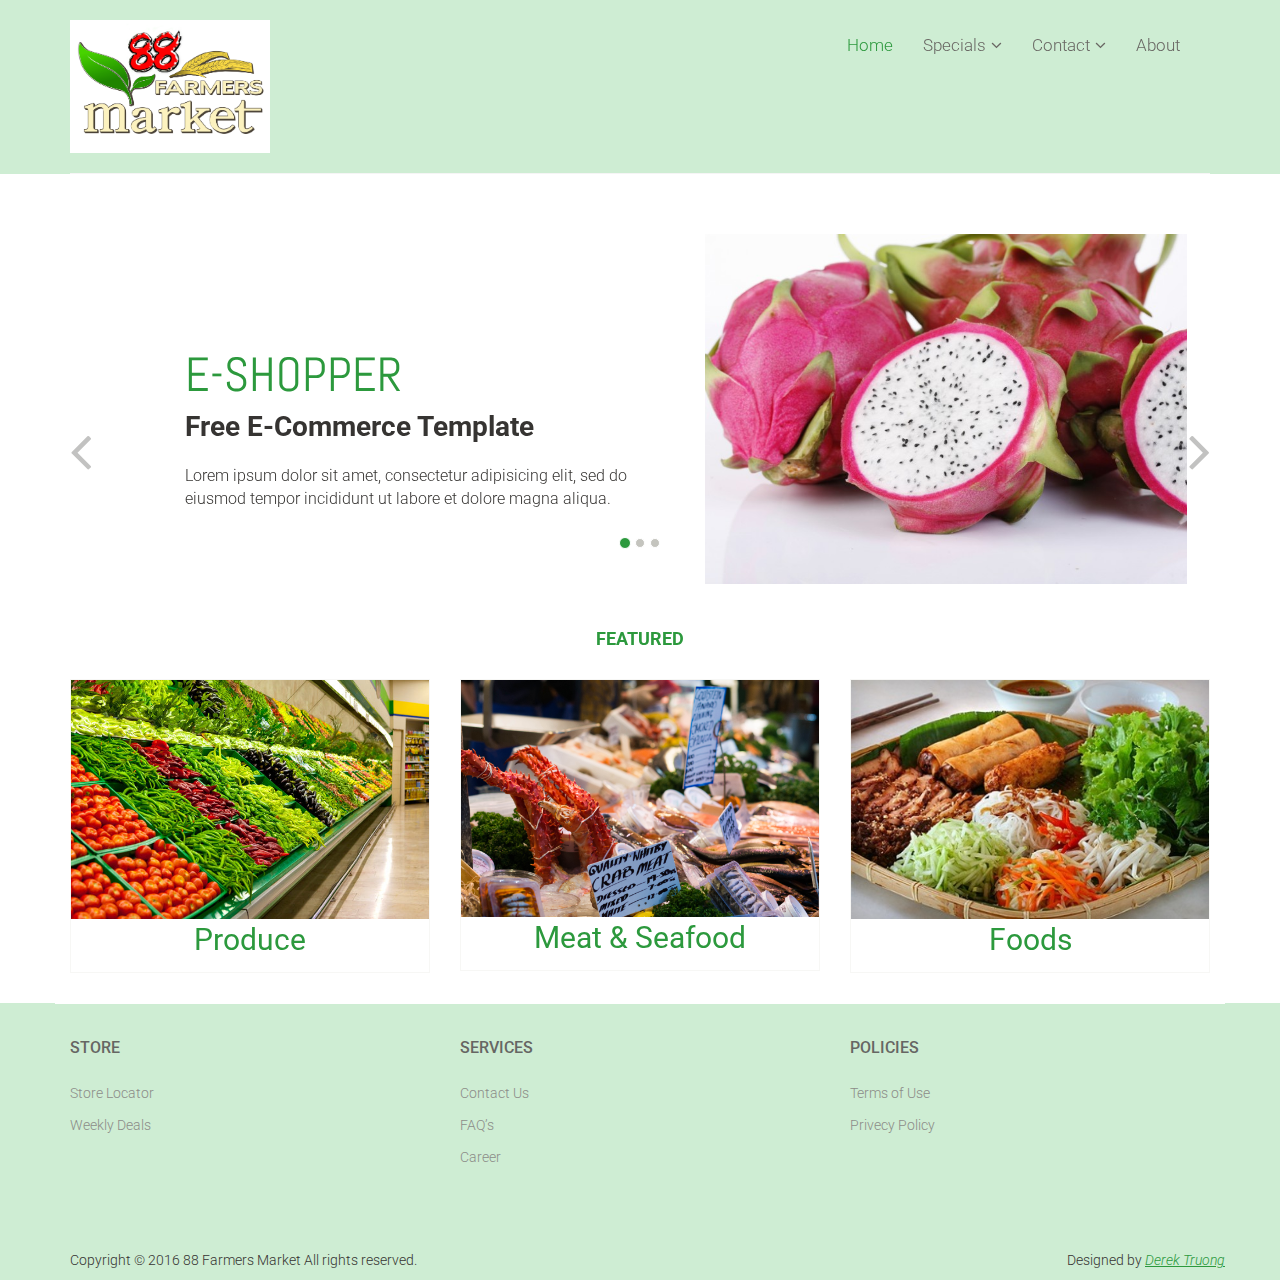
==== index.html @ c8df5f05 "Initial Commit" ====
<!DOCTYPE html>
<html lang="en">
<head>
    <meta charset="utf-8">
    <meta name="viewport" content="width=device-width, initial-scale=1.0">
    <meta name="description" content="">
    <meta name="author" content="">
    <title>Home | 88 Farmers Market</title>
    <link href="css/bootstrap.min.css" rel="stylesheet">
    <link href="css/font-awesome.min.css" rel="stylesheet">
    <link href="css/prettyPhoto.css" rel="stylesheet">
    <link href="css/animate.css" rel="stylesheet">
	<link href="css/main.css" rel="stylesheet">
	<link href="css/responsive.css" rel="stylesheet">
    <!--[if lt IE 9]>
    <script src="js/html5shiv.js"></script>
    <script src="js/respond.min.js"></script>
    <![endif]-->       
    <link rel="shortcut icon" href="images/ico/favicon.ico">
    <link rel="apple-touch-icon-precomposed" sizes="144x144" href="images/ico/apple-touch-icon-144-precomposed.png">
    <link rel="apple-touch-icon-precomposed" sizes="114x114" href="images/ico/apple-touch-icon-114-precomposed.png">
    <link rel="apple-touch-icon-precomposed" sizes="72x72" href="images/ico/apple-touch-icon-72-precomposed.png">
    <link rel="apple-touch-icon-precomposed" href="images/ico/apple-touch-icon-57-precomposed.png">
</head><!--/head-->

<body>
	<header id="header"><!--header-->
		<div class="header-middle"><!--header-middle-->
			<div class="container">
				<div class="row">
					<div class="col-sm-4">
						<div class="logo pull-left">
							<a href="index.html" id="logo">
								<img src="images/home/logo.jpg" id="logo-resize" alt="" />
							</a>
						</div>
					</div>
					<div class="mainmenu pull-right">
							<ul class="nav navbar-nav collapse navbar-collapse">
								<li><a href="index.html" class="active">Home</a></li>
								<li class="dropdown"><a href="#">Specials<i class="fa fa-angle-down"></i></a>
                                    <ul role="menu" class="sub-menu">
                                        <li><a href="shop.html">Products</a></li>
                                        <li><a href="shop.html">Weekly Specials</a></li>

                                    </ul>
                                </li> 
								<li class="dropdown"><a href="#">Contact<i class="fa fa-angle-down"></i></a>
                                    <ul role="menu" class="sub-menu">
                                        <li><a href="shop.html">Career</a></li>
                                        <li><a href="shop.html">Leasing</a></li>
                                        <li><a href="shop.html">Store Info</a></li>
                                    </ul>
                                </li> 	
                                <li><a href="about.html">About</a></li>	
						</div>
				</div>
			</div>
		</div><!--/header-middle-->
	
		<div class="header-bottom"><!--header-bottom-->
		</div><!--/header-bottom-->
	</header><!--/header-->
	
	<section id="slider"><!--slider-->
		<div class="container">
			<div class="row">
				<div class="col-sm-12">
					<div id="slider-carousel" class="carousel slide" data-ride="carousel">
						<ol class="carousel-indicators">
							<li data-target="#slider-carousel" data-slide-to="0" class="active"></li>
							<li data-target="#slider-carousel" data-slide-to="1"></li>
							<li data-target="#slider-carousel" data-slide-to="2"></li>
						</ol>
						
						<div class="carousel-inner">
							<div class="item active">
								<div class="col-sm-6">
									<h1><span>E</span>-SHOPPER</h1>
									<h2>Free E-Commerce Template</h2>
									<p>Lorem ipsum dolor sit amet, consectetur adipisicing elit, sed do eiusmod tempor incididunt ut labore et dolore magna aliqua. </p>
								</div>
								<div class="col-sm-6">
									<img src="images/home/dfruit.jpeg" class="carousel-item img-responsive" alt="" />
								</div>
							</div>
							<div class="item">
								<div class="col-sm-6">
									<h1><span>E</span>-SHOPPER</h1>
									<h2>100% Responsive Design</h2>
									<p>Lorem ipsum dolor sit amet, consectetur adipisicing elit, sed do eiusmod tempor incididunt ut labore et dolore magna aliqua. </p>
								</div>
								<div class="col-sm-6">
									<img src="images/home/peppersnshit.jpg" class="carousel-item img-responsive" alt="" />
								</div>
							</div>
							
							<div class="item">
								<div class="col-sm-6">
									<h1><span>E</span>-SHOPPER</h1>
									<h2>Free Ecommerce Template</h2>
									<p>Lorem ipsum dolor sit amet, consectetur adipisicing elit, sed do eiusmod tempor incididunt ut labore et dolore magna aliqua. </p>
								</div>
								<div class="col-sm-6">
									<img src="images/home/bm.jpg" class="carousel-item img-responsive" alt="" />
								</div>
							</div>
							
						</div>
						
						<a href="#slider-carousel" class="left control-carousel hidden-xs" data-slide="prev">
							<i class="fa fa-angle-left"></i>
						</a>
						<a href="#slider-carousel" class="right control-carousel hidden-xs" data-slide="next">
							<i class="fa fa-angle-right"></i>
						</a>
					</div>
					
				</div>
			</div>
		</div>
	</section><!--/slider-->
	
	<section>
		<div class="container">
			<div class="row">
				
				<div class="col-sm-15 ">
					<div class="featured_items"><!--featured_items-->
						<h2 class="title text-center">Featured</h2>
						<div class="col-sm-4">
							<div class="product-image-wrapper">
								<div class="single-products">
										<div class="productinfo text-center">
											<img src="images/home/produce.jpe" alt="" />
											<p>Produce</p>
										</div>
								</div>
							</div>
						</div>
						<div class="col-sm-4">
							<div class="product-image-wrapper">
								<div class="single-products">
									<div class="productinfo text-center">
										<img src="images/home/seafood.jpg" alt="" />
										<p>Meat & Seafood</p>
									</div>
								</div>
							</div>
						</div>
						<div class="col-sm-4">
							<div class="product-image-wrapper">
								<div class="single-products">
									<div class="productinfo text-center">
										<img src="images/home/cafeteria.jpg" alt="" />
										<p>Foods</p>
									</div>
								</div>
							</div>
						</div>						
					</div><!--featured_items-->		
				</div>
			</div>
		</div>
	</section>
	
	<footer id="footer"><!--Footer-->

		
		<div class="footer-widget">
			<div class="container">
				<div class="row">
					<div class="col-sm-4">
						<div class="single-widget">
							<h2>Store</h2>
							<ul class="nav nav-pills nav-stacked">
								<li><a href="#">Store Locator</a></li>
								<li><a href="#">Weekly Deals</a></li>
							</ul>
						</div>
					</div>
					<div class="col-sm-4">
						<div class="single-widget">
							<h2>Services</h2>
							<ul class="nav nav-pills nav-stacked">
								<li><a href="#">Contact Us</a></li>
								<li><a href="#">FAQ’s</a></li>
								<li><a href="#">Career</a></li>
							</ul>
						</div>
					</div>
					<div class="col-sm-4">
						<div class="single-widget">
							<h2>Policies</h2>
							<ul class="nav nav-pills nav-stacked">
								<li><a href="#">Terms of Use</a></li>
								<li><a href="#">Privecy Policy</a></li>
							</ul>
						</div>
					</div>
				</div>
			</div>
		</div>
		
		<div class="footer-bottom">
			<div class="container">
				<div class="row">
					<p class="pull-left">Copyright © 2016 88 Farmers Market All rights reserved.</p>
					<p class="pull-right">Designed by <span><a target="_blank" href="https://github.com/derek949">Derek Truong</a></span></p>
				</div>
			</div>
		</div>
		
	</footer><!--/Footer-->
	

  
	<script src="js/bootstrap.min.js"></script>
    <script src="js/main.js"></script>
</body>
</html>
---- css/prettyPhoto.css ----
div.pp_default .pp_top,div.pp_default .pp_top .pp_middle,div.pp_default .pp_top .pp_left,div.pp_default .pp_top .pp_right,div.pp_default .pp_bottom,div.pp_default .pp_bottom .pp_left,div.pp_default .pp_bottom .pp_middle,div.pp_default .pp_bottom .pp_right{height:13px}
div.pp_default .pp_top .pp_left{background:url(../images/prettyPhoto/default/sprite.png) -78px -93px no-repeat}
div.pp_default .pp_top .pp_middle{background:url(../images/prettyPhoto/default/sprite_x.png) top left repeat-x}
div.pp_default .pp_top .pp_right{background:url(../images/prettyPhoto/default/sprite.png) -112px -93px no-repeat}
div.pp_default .pp_content .ppt{color:#f8f8f8}
div.pp_default .pp_content_container .pp_left{background:url(../images/prettyPhoto/default/sprite_y.png) -7px 0 repeat-y;padding-left:13px}
div.pp_default .pp_content_container .pp_right{background:url(../images/prettyPhoto/default/sprite_y.png) top right repeat-y;padding-right:13px}
div.pp_default .pp_next:hover{background:url(../images/prettyPhoto/default/sprite_next.png) center right no-repeat;cursor:pointer}
div.pp_default .pp_previous:hover{background:url(../images/prettyPhoto/default/sprite_prev.png) center left no-repeat;cursor:pointer}
div.pp_default .pp_expand{background:url(../images/prettyPhoto/default/sprite.png) 0 -29px no-repeat;cursor:pointer;width:28px;height:28px}
div.pp_default .pp_expand:hover{background:url(../images/prettyPhoto/default/sprite.png) 0 -56px no-repeat;cursor:pointer}
div.pp_default .pp_contract{background:url(../images/prettyPhoto/default/sprite.png) 0 -84px no-repeat;cursor:pointer;width:28px;height:28px}
div.pp_default .pp_contract:hover{background:url(../images/prettyPhoto/default/sprite.png) 0 -113px no-repeat;cursor:pointer}
div.pp_default .pp_close{width:30px;height:30px;background:url(../images/prettyPhoto/default/sprite.png) 2px 1px no-repeat;cursor:pointer}
div.pp_default .pp_gallery ul li a{background:url(../images/prettyPhoto/default/default_thumb.png) center center #f8f8f8;border:1px solid #aaa}
div.pp_default .pp_social{margin-top:7px}
div.pp_default .pp_gallery a.pp_arrow_previous,div.pp_default .pp_gallery a.pp_arrow_next{position:static;left:auto}
div.pp_default .pp_nav .pp_play,div.pp_default .pp_nav .pp_pause{background:url(../images/prettyPhoto/default/sprite.png) -51px 1px no-repeat;height:30px;width:30px}
div.pp_default .pp_nav .pp_pause{background-position:-51px -29px}
div.pp_default a.pp_arrow_previous,div.pp_default a.pp_arrow_next{background:url(../images/prettyPhoto/default/sprite.png) -31px -3px no-repeat;height:20px;width:20px;margin:4px 0 0}
div.pp_default a.pp_arrow_next{left:52px;background-position:-82px -3px}
div.pp_default .pp_content_container .pp_details{margin-top:5px}
div.pp_default .pp_nav{clear:none;height:30px;width:110px;position:relative}
div.pp_default .pp_nav .currentTextHolder{font-family:Georgia;font-style:italic;color:#999;font-size:11px;left:75px;line-height:25px;position:absolute;top:2px;margin:0;padding:0 0 0 10px}
div.pp_default .pp_close:hover,div.pp_default .pp_nav .pp_play:hover,div.pp_default .pp_nav .pp_pause:hover,div.pp_default .pp_arrow_next:hover,div.pp_default .pp_arrow_previous:hover{opacity:0.7}
div.pp_default .pp_description{font-size:11px;font-weight:700;line-height:14px;margin:5px 50px 5px 0}
div.pp_default .pp_bottom .pp_left{background:url(../images/prettyPhoto/default/sprite.png) -78px -127px no-repeat}
div.pp_default .pp_bottom .pp_middle{background:url(../images/prettyPhoto/default/sprite_x.png) bottom left repeat-x}
div.pp_default .pp_bottom .pp_right{background:url(../images/prettyPhoto/default/sprite.png) -112px -127px no-repeat}
div.pp_default .pp_loaderIcon{background:url(../images/prettyPhoto/default/loader.gif) center center no-repeat}
div.light_rounded .pp_top .pp_left{background:url(../images/prettyPhoto/light_rounded/sprite.png) -88px -53px no-repeat}
div.light_rounded .pp_top .pp_right{background:url(../images/prettyPhoto/light_rounded/sprite.png) -110px -53px no-repeat}
div.light_rounded .pp_next:hover{background:url(../images/prettyPhoto/light_rounded/btnNext.png) center right no-repeat;cursor:pointer}
div.light_rounded .pp_previous:hover{background:url(../images/prettyPhoto/light_rounded/btnPrevious.png) center left no-repeat;cursor:pointer}
div.light_rounded .pp_expand{background:url(../images/prettyPhoto/light_rounded/sprite.png) -31px -26px no-repeat;cursor:pointer}
div.light_rounded .pp_expand:hover{background:url(../images/prettyPhoto/light_rounded/sprite.png) -31px -47px no-repeat;cursor:pointer}
div.light_rounded .pp_contract{background:url(../images/prettyPhoto/light_rounded/sprite.png) 0 -26px no-repeat;cursor:pointer}
div.light_rounded .pp_contract:hover{background:url(../images/prettyPhoto/light_rounded/sprite.png) 0 -47px no-repeat;cursor:pointer}
div.light_rounded .pp_close{width:75px;height:22px;background:url(../images/prettyPhoto/light_rounded/sprite.png) -1px -1px no-repeat;cursor:pointer}
div.light_rounded .pp_nav .pp_play{background:url(../images/prettyPhoto/light_rounded/sprite.png) -1px -100px no-repeat;height:15px;width:14px}
div.light_rounded .pp_nav .pp_pause{background:url(../images/prettyPhoto/light_rounded/sprite.png) -24px -100px no-repeat;height:15px;width:14px}
div.light_rounded .pp_arrow_previous{background:url(../images/prettyPhoto/light_rounded/sprite.png) 0 -71px no-repeat}
div.light_rounded .pp_arrow_next{background:url(../images/prettyPhoto/light_rounded/sprite.png) -22px -71px no-repeat}
div.light_rounded .pp_bottom .pp_left{background:url(../images/prettyPhoto/light_rounded/sprite.png) -88px -80px no-repeat}
div.light_rounded .pp_bottom .pp_right{background:url(../images/prettyPhoto/light_rounded/sprite.png) -110px -80px no-repeat}
div.dark_rounded .pp_top .pp_left{background:url(../images/prettyPhoto/dark_rounded/sprite.png) -88px -53px no-repeat}
div.dark_rounded .pp_top .pp_right{background:url(../images/prettyPhoto/dark_rounded/sprite.png) -110px -53px no-repeat}
div.dark_rounded .pp_content_container .pp_left{background:url(../images/prettyPhoto/dark_rounded/contentPattern.png) top left repeat-y}
div.dark_rounded .pp_content_container .pp_right{background:url(../images/prettyPhoto/dark_rounded/contentPattern.png) top right repeat-y}
div.dark_rounded .pp_next:hover{background:url(../images/prettyPhoto/dark_rounded/btnNext.png) center right no-repeat;cursor:pointer}
div.dark_rounded .pp_previous:hover{background:url(../images/prettyPhoto/dark_rounded/btnPrevious.png) center left no-repeat;cursor:pointer}
div.dark_rounded .pp_expand{background:url(../images/prettyPhoto/dark_rounded/sprite.png) -31px -26px no-repeat;cursor:pointer}
div.dark_rounded .pp_expand:hover{background:url(../images/prettyPhoto/dark_rounded/sprite.png) -31px -47px no-repeat;cursor:pointer}
div.dark_rounded .pp_contract{background:url(../images/prettyPhoto/dark_rounded/sprite.png) 0 -26px no-repeat;cursor:pointer}
div.dark_rounded .pp_contract:hover{background:url(../images/prettyPhoto/dark_rounded/sprite.png) 0 -47px no-repeat;cursor:pointer}
div.dark_rounded .pp_close{width:75px;height:22px;background:url(../images/prettyPhoto/dark_rounded/sprite.png) -1px -1px no-repeat;cursor:pointer}
div.dark_rounded .pp_description{margin-right:85px;color:#fff}
div.dark_rounded .pp_nav .pp_play{background:url(../images/prettyPhoto/dark_rounded/sprite.png) -1px -100px no-repeat;height:15px;width:14px}
div.dark_rounded .pp_nav .pp_pause{background:url(../images/prettyPhoto/dark_rounded/sprite.png) -24px -100px no-repeat;height:15px;width:14px}
div.dark_rounded .pp_arrow_previous{background:url(../images/prettyPhoto/dark_rounded/sprite.png) 0 -71px no-repeat}
div.dark_rounded .pp_arrow_next{background:url(../images/prettyPhoto/dark_rounded/sprite.png) -22px -71px no-repeat}
div.dark_rounded .pp_bottom .pp_left{background:url(../images/prettyPhoto/dark_rounded/sprite.png) -88px -80px no-repeat}
div.dark_rounded .pp_bottom .pp_right{background:url(../images/prettyPhoto/dark_rounded/sprite.png) -110px -80px no-repeat}
div.dark_rounded .pp_loaderIcon{background:url(../images/prettyPhoto/dark_rounded/loader.gif) center center no-repeat}
div.dark_square .pp_left,div.dark_square .pp_middle,div.dark_square .pp_right,div.dark_square .pp_content{background:#000}
div.dark_square .pp_description{color:#fff;margin:0 85px 0 0}
div.dark_square .pp_loaderIcon{background:url(../images/prettyPhoto/dark_square/loader.gif) center center no-repeat}
div.dark_square .pp_expand{background:url(../images/prettyPhoto/dark_square/sprite.png) -31px -26px no-repeat;cursor:pointer}
div.dark_square .pp_expand:hover{background:url(../images/prettyPhoto/dark_square/sprite.png) -31px -47px no-repeat;cursor:pointer}
div.dark_square .pp_contract{background:url(../images/prettyPhoto/dark_square/sprite.png) 0 -26px no-repeat;cursor:pointer}
div.dark_square .pp_contract:hover{background:url(../images/prettyPhoto/dark_square/sprite.png) 0 -47px no-repeat;cursor:pointer}
div.dark_square .pp_close{width:75px;height:22px;background:url(../images/prettyPhoto/dark_square/sprite.png) -1px -1px no-repeat;cursor:pointer}
div.dark_square .pp_nav{clear:none}
div.dark_square .pp_nav .pp_play{background:url(../images/prettyPhoto/dark_square/sprite.png) -1px -100px no-repeat;height:15px;width:14px}
div.dark_square .pp_nav .pp_pause{background:url(../images/prettyPhoto/dark_square/sprite.png) -24px -100px no-repeat;height:15px;width:14px}
div.dark_square .pp_arrow_previous{background:url(../images/prettyPhoto/dark_square/sprite.png) 0 -71px no-repeat}
div.dark_square .pp_arrow_next{background:url(../images/prettyPhoto/dark_square/sprite.png) -22px -71px no-repeat}
div.dark_square .pp_next:hover{background:url(../images/prettyPhoto/dark_square/btnNext.png) center right no-repeat;cursor:pointer}
div.dark_square .pp_previous:hover{background:url(../images/prettyPhoto/dark_square/btnPrevious.png) center left no-repeat;cursor:pointer}
div.light_square .pp_expand{background:url(../images/prettyPhoto/light_square/sprite.png) -31px -26px no-repeat;cursor:pointer}
div.light_square .pp_expand:hover{background:url(../images/prettyPhoto/light_square/sprite.png) -31px -47px no-repeat;cursor:pointer}
div.light_square .pp_contract{background:url(../images/prettyPhoto/light_square/sprite.png) 0 -26px no-repeat;cursor:pointer}
div.light_square .pp_contract:hover{background:url(../images/prettyPhoto/light_square/sprite.png) 0 -47px no-repeat;cursor:pointer}
div.light_square .pp_close{width:75px;height:22px;background:url(../images/prettyPhoto/light_square/sprite.png) -1px -1px no-repeat;cursor:pointer}
div.light_square .pp_nav .pp_play{background:url(../images/prettyPhoto/light_square/sprite.png) -1px -100px no-repeat;height:15px;width:14px}
div.light_square .pp_nav .pp_pause{background:url(../images/prettyPhoto/light_square/sprite.png) -24px -100px no-repeat;height:15px;width:14px}
div.light_square .pp_arrow_previous{background:url(../images/prettyPhoto/light_square/sprite.png) 0 -71px no-repeat}
div.light_square .pp_arrow_next{background:url(../images/prettyPhoto/light_square/sprite.png) -22px -71px no-repeat}
div.light_square .pp_next:hover{background:url(../images/prettyPhoto/light_square/btnNext.png) center right no-repeat;cursor:pointer}
div.light_square .pp_previous:hover{background:url(../images/prettyPhoto/light_square/btnPrevious.png) center left no-repeat;cursor:pointer}
div.facebook .pp_top .pp_left{background:url(../images/prettyPhoto/facebook/sprite.png) -88px -53px no-repeat}
div.facebook .pp_top .pp_middle{background:url(../images/prettyPhoto/facebook/contentPatternTop.png) top left repeat-x}
div.facebook .pp_top .pp_right{background:url(../images/prettyPhoto/facebook/sprite.png) -110px -53px no-repeat}
div.facebook .pp_content_container .pp_left{background:url(../images/prettyPhoto/facebook/contentPatternLeft.png) top left repeat-y}
div.facebook .pp_content_container .pp_right{background:url(../images/prettyPhoto/facebook/contentPatternRight.png) top right repeat-y}
div.facebook .pp_expand{background:url(../images/prettyPhoto/facebook/sprite.png) -31px -26px no-repeat;cursor:pointer}
div.facebook .pp_expand:hover{background:url(../images/prettyPhoto/facebook/sprite.png) -31px -47px no-repeat;cursor:pointer}
div.facebook .pp_contract{background:url(../images/prettyPhoto/facebook/sprite.png) 0 -26px no-repeat;cursor:pointer}
div.facebook .pp_contract:hover{background:url(../images/prettyPhoto/facebook/sprite.png) 0 -47px no-repeat;cursor:pointer}
div.facebook .pp_close{width:22px;height:22px;background:url(../images/prettyPhoto/facebook/sprite.png) -1px -1px no-repeat;cursor:pointer}
div.facebook .pp_description{margin:0 37px 0 0}
div.facebook .pp_loaderIcon{background:url(../images/prettyPhoto/facebook/loader.gif) center center no-repeat}
div.facebook .pp_arrow_previous{background:url(../images/prettyPhoto/facebook/sprite.png) 0 -71px no-repeat;height:22px;margin-top:0;width:22px}
div.facebook .pp_arrow_previous.disabled{background-position:0 -96px;cursor:default}
div.facebook .pp_arrow_next{background:url(../images/prettyPhoto/facebook/sprite.png) -32px -71px no-repeat;height:22px;margin-top:0;width:22px}
div.facebook .pp_arrow_next.disabled{background-position:-32px -96px;cursor:default}
div.facebook .pp_nav{margin-top:0}
div.facebook .pp_nav p{font-size:15px;padding:0 3px 0 4px}
div.facebook .pp_nav .pp_play{background:url(../images/prettyPhoto/facebook/sprite.png) -1px -123px no-repeat;height:22px;width:22px}
div.facebook .pp_nav .pp_pause{background:url(../images/prettyPhoto/facebook/sprite.png) -32px -123px no-repeat;height:22px;width:22px}
div.facebook .pp_next:hover{background:url(../images/prettyPhoto/facebook/btnNext.png) center right no-repeat;cursor:pointer}
div.facebook .pp_previous:hover{background:url(../images/prettyPhoto/facebook/btnPrevious.png) center left no-repeat;cursor:pointer}
div.facebook .pp_bottom .pp_left{background:url(../images/prettyPhoto/facebook/sprite.png) -88px -80px no-repeat}
div.facebook .pp_bottom .pp_middle{background:url(../images/prettyPhoto/facebook/contentPatternBottom.png) top left repeat-x}
div.facebook .pp_bottom .pp_right{background:url(../images/prettyPhoto/facebook/sprite.png) -110px -80px no-repeat}
div.pp_pic_holder a:focus{outline:none}
div.pp_overlay{background:#000;display:none;left:0;position:absolute;top:0;width:100%;z-index:9500}
div.pp_pic_holder{display:none;position:absolute;width:100px;z-index:10000}
.pp_content{height:40px;min-width:40px}
* html .pp_content{width:40px}
.pp_content_container{position:relative;text-align:left;width:100%}
.pp_content_container .pp_left{padding-left:20px}
.pp_content_container .pp_right{padding-right:20px}
.pp_content_container .pp_details{float:left;margin:10px 0 2px}
.pp_description{display:none;margin:0}
.pp_social{float:left;margin:0}
.pp_social .facebook{float:left;margin-left:5px;width:55px;overflow:hidden}
.pp_social .twitter{float:left}
.pp_nav{clear:right;float:left;margin:3px 10px 0 0}
.pp_nav p{float:left;white-space:nowrap;margin:2px 4px}
.pp_nav .pp_play,.pp_nav .pp_pause{float:left;margin-right:4px;text-indent:-10000px}
a.pp_arrow_previous,a.pp_arrow_next{display:block;float:left;height:15px;margin-top:3px;overflow:hidden;text-indent:-10000px;width:14px}
.pp_hoverContainer{position:absolute;top:0;width:100%;z-index:2000}
.pp_gallery{display:none;left:50%;margin-top:-50px;position:absolute;z-index:10000}
.pp_gallery div{float:left;overflow:hidden;position:relative}
.pp_gallery ul{float:left;height:35px;position:relative;white-space:nowrap;margin:0 0 0 5px;padding:0}
.pp_gallery ul a{border:1px rgba(0,0,0,0.5) solid;display:block;float:left;height:33px;overflow:hidden}
.pp_gallery ul a img{border:0}
.pp_gallery li{display:block;float:left;margin:0 5px 0 0;padding:0}
.pp_gallery li.default a{background:url(../images/prettyPhoto/facebook/default_thumbnail.gif) 0 0 no-repeat;display:block;height:33px;width:50px}
.pp_gallery .pp_arrow_previous,.pp_gallery .pp_arrow_next{margin-top:7px!important}
a.pp_next{background:url(../images/prettyPhoto/light_rounded/btnNext.png) 10000px 10000px no-repeat;display:block;float:right;height:100%;text-indent:-10000px;width:49%}
a.pp_previous{background:url(../images/prettyPhoto/light_rounded/btnNext.png) 10000px 10000px no-repeat;display:block;float:left;height:100%;text-indent:-10000px;width:49%}
a.pp_expand,a.pp_contract{cursor:pointer;display:none;height:20px;position:absolute;right:30px;text-indent:-10000px;top:10px;width:20px;z-index:20000}
a.pp_close{position:absolute;right:0;top:0;display:block;line-height:22px;text-indent:-10000px}
.pp_loaderIcon{display:block;height:24px;left:50%;position:absolute;top:50%;width:24px;margin:-12px 0 0 -12px}
#pp_full_res{line-height:1!important}
#pp_full_res .pp_inline{text-align:left}
#pp_full_res .pp_inline p{margin:0 0 15px}
div.ppt{color:#fff;display:none;font-size:17px;z-index:9999;margin:0 0 5px 15px}
div.pp_default .pp_content,div.light_rounded .pp_content{background-color:#fff}
div.pp_default #pp_full_res .pp_inline,div.light_rounded .pp_content .ppt,div.light_rounded #pp_full_res .pp_inline,div.light_square .pp_content .ppt,div.light_square #pp_full_res .pp_inline,div.facebook .pp_content .ppt,div.facebook #pp_full_res .pp_inline{color:#000}
div.pp_default .pp_gallery ul li a:hover,div.pp_default .pp_gallery ul li.selected a,.pp_gallery ul a:hover,.pp_gallery li.selected a{border-color:#fff}
div.pp_default .pp_details,div.light_rounded .pp_details,div.dark_rounded .pp_details,div.dark_square .pp_details,div.light_square .pp_details,div.facebook .pp_details{position:relative}
div.light_rounded .pp_top .pp_middle,div.light_rounded .pp_content_container .pp_left,div.light_rounded .pp_content_container .pp_right,div.light_rounded .pp_bottom .pp_middle,div.light_square .pp_left,div.light_square .pp_middle,div.light_square .pp_right,div.light_square .pp_content,div.facebook .pp_content{background:#fff}
div.light_rounded .pp_description,div.light_square .pp_description{margin-right:85px}
div.light_rounded .pp_gallery a.pp_arrow_previous,div.light_rounded .pp_gallery a.pp_arrow_next,div.dark_rounded .pp_gallery a.pp_arrow_previous,div.dark_rounded .pp_gallery a.pp_arrow_next,div.dark_square .pp_gallery a.pp_arrow_previous,div.dark_square .pp_gallery a.pp_arrow_next,div.light_square .pp_gallery a.pp_arrow_previous,div.light_square .pp_gallery a.pp_arrow_next{margin-top:12px!important}
div.light_rounded .pp_arrow_previous.disabled,div.dark_rounded .pp_arrow_previous.disabled,div.dark_square .pp_arrow_previous.disabled,div.light_square .pp_arrow_previous.disabled{background-position:0 -87px;cursor:default}
div.light_rounded .pp_arrow_next.disabled,div.dark_rounded .pp_arrow_next.disabled,div.dark_square .pp_arrow_next.disabled,div.light_square .pp_arrow_next.disabled{background-position:-22px -87px;cursor:default}
div.light_rounded .pp_loaderIcon,div.light_square .pp_loaderIcon{background:url(../images/prettyPhoto/light_rounded/loader.gif) center center no-repeat}
div.dark_rounded .pp_top .pp_middle,div.dark_rounded .pp_content,div.dark_rounded .pp_bottom .pp_middle{background:url(../images/prettyPhoto/dark_rounded/contentPattern.png) top left repeat}
div.dark_rounded .currentTextHolder,div.dark_square .currentTextHolder{color:#c4c4c4}
div.dark_rounded #pp_full_res .pp_inline,div.dark_square #pp_full_res .pp_inline{color:#fff}
.pp_top,.pp_bottom{height:20px;position:relative}
* html .pp_top,* html .pp_bottom{padding:0 20px}
.pp_top .pp_left,.pp_bottom .pp_left{height:20px;left:0;position:absolute;width:20px}
.pp_top .pp_middle,.pp_bottom .pp_middle{height:20px;left:20px;position:absolute;right:20px}
* html .pp_top .pp_middle,* html .pp_bottom .pp_middle{left:0;position:static}
.pp_top .pp_right,.pp_bottom .pp_right{height:20px;left:auto;position:absolute;right:0;top:0;width:20px}
.pp_fade,.pp_gallery li.default a img{display:none}
---- css/main.css ----
﻿
/*************************
*******Typography******
**************************/
@import url(http://fonts.googleapis.com/css?family=Roboto:400,300,400italic,500,700,100);
@import url(http://fonts.googleapis.com/css?family=Open+Sans:400,800,300,600,700);
@import url(http://fonts.googleapis.com/css?family=Abel);

.img-responsive{
  height:350px;
}

#logo-resize{
  width:200px;
  height:auto;
}

body {
  font-family: 'Roboto', sans-serif;
  background:;
  position: relative;
  font-weight:400px;
}

ul li {
  list-style: none;
}

a:hover {
outline: none;
text-decoration:none;
}

a:focus {
  outline:none;
  outline-offset: 0;
}

a {
  -webkit-transition: 300ms;
  -moz-transition: 300ms;
    -o-transition: 300ms;
    transition: 300ms;
}

h1, h2, h3, h4, h5, h6 {
  font-family: 'Roboto', sans-serif;
  color: #2C993D;
}

.btn:hover, 
.btn:focus{
  outline: none;
  box-shadow: none;
}

/*************************
*******Header CSS******
**************************/

.header-middle{
  background: #CEEDD3;
}

.header-middle .container .row {
  border-bottom: 1px solid #f5f5f5;
  margin-left: 0;
  margin-right: 0;
  padding-bottom: 20px;
  padding-top: 20px;
}

.header-middle .container .row .col-sm-4{
  padding-left: 0;
}

.header-middle .container .row .col-sm-8 {
	padding-right:0;
}

.header-bottom {
  padding-bottom: 30px;
  padding-top: 30px;
}

.navbar-collapse.collapse{
  padding-left: 0;
}

.mainmenu ul li{
  padding-top: 15px;
  padding-right: 15px;
  padding-left: 15px;
}

.mainmenu ul li:first-child{
  padding-left: 0px;
}

.mainmenu ul li a {
	color: #696763;
	font-family: 'Roboto', sans-serif;
	font-size: 17px;
	font-weight: 300;
	padding: 0;
	padding-bottom: 10px;
}

.mainmenu ul li a:hover, .mainmenu ul li a.active,  .shop-menu ul li a.active{
	background:none;
	color:#2C993D;
}

/*  Dropdown menu*/

.nav.navbar-nav > li:hover > ul.sub-menu{
  display: block;
  -webkit-animation: fadeInUp 400ms;
  -moz-animation: fadeInUp 400ms;
  -ms-animation: fadeInUp 400ms;
  -o-animation: fadeInUp 400ms;
  animation: fadeInUp 400ms;
}

ul.sub-menu {
	position: static;
	top: 30px;
	left: 0;
	background: #CEEDD3;
	list-style: none;
	padding: 0;
	margin: 0;
	width: 175px;
	-webkit-box-shadow: 0 3px 3px rgba(0, 0, 0, 0.1);
	box-shadow: 0 3px 3px rgba(0, 0, 0, 0.1);
	display: none;
	z-index: 999;

}

.dropdown ul.sub-menu li .active{
  color: #2C993D;
  padding-left: 0;
}


.navbar-nav li ul.sub-menu li{
  padding: 10px 20px 0 ;
}

.navbar-nav li ul.sub-menu li:last-child{
  padding-bottom: 20px;
}

.navbar-nav li ul.sub-menu li a{
  color: ##696763;
}

.navbar-nav li ul.sub-menu li a:hover{
    color: #2C993D;
}

.fa-angle-down{
  padding-left: 5px; 
}

@-webkit-keyframes fadeInUp {
  0% {
    opacity: 0;
    -webkit-transform: translateY(20px);
    transform: translateY(20px);
  }

  100% {
    opacity: 1;
    -webkit-transform: translateY(0);
    transform: translateY(0);
  }
}
  
/*************************
*******Footer CSS******
**************************/

#footer {
  background: #CEEDD3;
}


.footer-top .container {
  border-bottom: 1px solid #E0E0DA;
  padding-bottom: 20px;
}

.footer-top .col-sm-3{
  overflow: hidden;
}

.footer-widget {
  margin-bottom: 68px;
}

.footer-widget .container {
  border-top: 1px solid #FFFFFF;
  padding-top: 15px;
}

.single-widget h2 {
  color: #666663;
  font-family: 'Roboto', sans-serif;
  font-size: 16px;
  font-weight: 500;
  margin-bottom: 22px;
  text-transform: uppercase;
}

.single-widget h2 i{
	margin-right:15px;
}

.single-widget ul li a{
	color: #8C8C88;
	font-family: 'Roboto', sans-serif;
	font-size: 14px;
	font-weight: 300;
	padding: 5px 0;
}

.single-widget ul li a i {
  margin-right: 18px;
}

.single-widget ul li a:hover{
	background:none;
	color:#2C993D;
}

.footer-bottom {
  background: #CEEDD3;
  padding-top: 10px;
}

.footer-bottom p {
  color: #363432;
  font-family: 'Roboto', sans-serif;
  font-weight: 300;
  margin-left: 15px;
}

.footer-bottom p span a {
  color: #2C993D;
  font-style: italic;
  text-decoration: underline;
}


/*************************
******* Home ******
**************************/


#slider {
  padding-bottom: 45px;
}

.carousel-indicators li {
  background: #C4C4BE;
}

.carousel-indicators li.active {
	  background: #2C993D;
}

.item {
  padding-left: 100px;
}

.carousel-item {
  margin-left: 0;
}

.item h1 {
  color: #2C993D;
  font-family: abel;
  font-size: 48px;
  margin-top: 115px;
}

.item h1 span {
	color:#2C993D;
}

.item h2 {
  color: #363432;
  font-family: 'Roboto', sans-serif;
  font-size: 28px;
  font-weight: 700;
  margin-bottom: 22px;
  margin-top: 10px;
}

.item  p {
	color:#363432;
	font-size:16px;
	font-weight:300;
	font-family: 'Roboto', sans-serif;
}

.item button:hover {
  background: #2C993D;
}

.control-carousel {
  position: absolute;
  top: 50%;
  font-size: 60px;
  color: #C2C2C1;
}

.control-carousel:hover{
  color: #2C993D ;
}

.right {
  right: 0;
}

.featured_items{
	overflow:hidden;
}


h2.title {
  color: #2C993D;
  font-family: 'Roboto', sans-serif;
  font-size: 18px;
  font-weight: 700;
  margin: 0 15px;
  text-transform: uppercase;
  margin-bottom: 30px;
  position: relative;
}

.product-image-wrapper{
	border:1px solid #F7F7F5;
	overflow: hidden;
	margin-bottom:30px;
}

.single-products {
  position: relative;
}

.productinfo h2{
	color: #2C993D;
	font-family: 'Roboto', sans-serif;
	font-size: 24px;
	font-weight: 700;
}
.product-overlay h2{
	color: #fff;
	font-family: 'Roboto', sans-serif;
	font-size: 24px;
	font-weight: 700;
}


.productinfo p{
  font-family: 'Roboto', sans-serif;
  font-size: 30px;
  font-weight: 400;
  color: #2C993D;
}

.productinfo img{
  width: 100%;
}

.productinfo{
 position:relative;
}

/*************************
******* About ******
**************************/

.about-description p{
  font-family: 'Roboto', sans-serif;
  font-size: 20px;
  font-weight: 400;
  color: #696763;
  overflow:hidden;
}
---- css/responsive.css ----
/* lg */ 
@media (min-width: 1200px) {

}

/* md */
@media (min-width: 992px) and (max-width: 1199px) {
 
 
.usa{
	margin-right: 0;
} 

.shipping img{
	width: 100%;
}

.searchform input{
	width: 160px;
}

.product-information span span{
	width: 100%;
}

#similar-product .carousel-inner .item img{
	width: 65px;
}

#cart_items .cart_info .cart_description h4, 
#cart_items .cart_info .cart_description p{
	text-align: center;
} 

}


/* sm */
@media (min-width: 768px) and (max-width: 991px) {
   
.shop-menu ul li a{
	padding-left: 0;
}

#slider-carousel .item{
	padding-left: 30px;
}

.item h2{
	font-size: 24px;
}

.girl{
	margin-left: 0;
}

.pricing{
	width: 100px;
}


.shipping img{
	width: 100%;
}

.slider.slider-horizontal{
	width: 100% !important;
}

.tab-pane .col-sm-3, .features_items .col-sm-4{
	width: 50%;
}

.footer-widget .col-sm-2{
	width: 33%;
	display: inline-block;
	margin-bottom: 50px;
}

.footer-widget .col-sm-3{
	display: inline-block;
	width: 40%;
}

#similar-product .carousel-inner .item img{
	width: 60px;
	margin-left: 0;
}

.product-information span span{
	display: block;
	width: 100%;
}

.product-information .cart{
	margin-left: 0;
	margin-top: 15px;
}

.item-control i{
	font-size: 12px;
	padding: 5px 6px;
}

#cart_items .cart_info .cart_description h4, #cart_items .cart_info .cart_description p{
	text-align: center;
}

.companyinfo h2{
	font-size: 20px;
}

.address {
	margin-top: 48px;
	margin-left: 20px;
}

.address p {
	font-size: 12px;
	top: 5px;
}

}

/* xs */
@media (max-width: 767px) {

.header_top .col-sm-6:first-child{
	display: inline-block;
	float: left;
}

.header_top .col-sm-6:last-child{
	display: inline-block;
	float: right;
}

.header-middle .col-sm-4 {
	display: inline-block;
	overflow: inherit;
	width: 100%;
}

.social-icons ul li a i {
	padding: 8px 10px;
}

.shop-menu.pull-right{
	float: none !important;
}

.shop-menu .nav.navbar-nav{
	margin-left: -30px;
}

.header-bottom .col-sm-9{
	display: inline-block;
	width: 100%;
}

.mainmenu{
	width: 100%;
}

.mainmenu ul li{
	background: rgba(0, 0, 0, 0.5);
    padding-top: 15px;
	padding-bottom: 0;
}

.mainmenu ul li:last-child{
	padding-bottom: 15px;
}

.mainmenu ul li  a{
	color: #fff;
}

.navbar-collapse.in{
	overflow: inherit;
}

.mainmenu ul li a.active{
	padding-left: 15px;
}

.dropdown .fa-angle-down{
	display: none;
}

ul.sub-menu{
  position: relative;
  width: auto;
  display: block;
  background: transparent;
  box-shadow: none;
  top: 0;
}

.sub-menu li{
	background: transparent;
}

.mainmenu .navbar-nav li ul.sub-menu li{
	background: transparent;
	padding-bottom:0;
}

.nav.navbar-nav > li:hover > ul.sub-menu{
  -webkit-animation: none;
  -moz-animation: none;
  -ms-animation: none;
  -o-animation: none;
  animation: none;
  box-shadow: none;
}

.header-bottom{
	position: relative;
}

.header-bottom .col-sm-3 {
	display: inline-block;
	position: absolute;
	left: 0;
	top: 38px;
}

#slider-carousel .item{
	padding-left: 0;
}

.shipping{
	margin-bottom: 25px;
}

.pricing{
	width: 100px;
}

.footer-top .col-sm-7 .col-sm-3{
	width: 50%;
	float: left;
}

.footer-widget .col-sm-2 {
	width: 28%;
	display: flex;
	margin-bottom: 50px;
	margin-top: 0;
	float: left;
	margin-left: 30px;
}

.companyinfo{
	text-align: center;
}

.footer-widget .col-sm-3{
	display: inline-block;
}

.single-widget{

}

.product-information span {
	display: block;
}

#similar-product {
	margin-bottom: 40px;
}

.well{
	display: inline-block;
}

}

/* XS Portrait */
@media (max-width: 480px) {

.contactinfo{
	text-align: center;
}

.contactinfo ul li a {
	padding-right: 15px;
	padding-left: 0;
}

.social-icons.pull-right{
	float: none !important;
	text-align: center;
}

.btn-group.pull-right, 
.footer-bottom .pull-left, 
.footer-bottom .pull-right, 
.mainmenu.pull-left,
.media.commnets .pull-left,
.media-list .pull-left{
	float: none !important;
}

.header_top .col-sm-6:first-child{
	display: block;
	float: none;
}

.header_top .col-sm-6:last-child{
	display: block;
	float: none;
}

.contactinfo .nav.nav-pills, .social-icons .nav.navbar-nav{
	display: inline-block;
}

.logo{
	text-align: center;
	width: 100%;
}

.shop-menu ul li {
	padding: 0;
}

.header-middle .col-sm-4{
	text-align: center;
	overflow: inherit;
}

.shop-menu .nav.navbar-nav {
	margin-left: 0;
}

.btn-group>.btn-group:last-child>.btn:first-child{
	margin-right: 0;
}

.header-bottom .col-sm-9{
	display: inline-block;
	width: 100%;
}

.mainmenu{
	width: 100%;
}

.mainmenu ul li{
	background: rgba(0, 0, 0, 0.5);
    padding-top: 15px;
	padding-bottom: 0;
}

.mainmenu ul li:last-child{
	padding-bottom: 15px;
}

.mainmenu ul li a {
	color: #FFF;
	padding-bottom: 0;
}

.navbar-collapse.in{
	overflow: inherit;
}

.mainmenu ul li a.active{
	padding-left: 15px;
}

.dropdown .fa-angle-down{
	display: none;
}

ul.sub-menu{
  position: relative;
  width: auto;
  display: block;
  background: transparent;
  box-shadow: none;
  top: 0;
}


.mainmenu .navbar-nav li ul.sub-menu li{
	background: transparent;
	padding-bottom:0;
}

.nav.navbar-nav > li:hover > ul.sub-menu{
  -webkit-animation: none;
  -moz-animation: none;
  -ms-animation: none;
  -o-animation: none;
  animation: none;
  box-shadow: none;
}


.item{
	padding-left: 0;
}

.item h1{
	font-size: 30px;
	margin-top: 0;
}

.item h2{
	font-size: 20px;
}

.pricing{
	width: 70px;
}

.category-tab ul li a{
	font-size: 12px;
}

.companyinfo h2, .companyinfo p{
	text-align: center;
}

.video-gallery{
	margin-top: 30px;
}

.footer-bottom p{
	font-size: 13px;
	text-align: center;
}

.footer-widget .col-sm-2 {
	width: 50%;
	display: flex;
	margin-bottom: 50px;
	margin-top: 0;
	float: left;
	padding-right: 0;
	padding-left: 30px;
	margin-left: 0;
}

.single-widget {
	padding-left: 0;
}

.features_items{
	margin-top: 30px;
}

.category-tab .nav-tabs li{
	float: none;
}

#similar-product .carousel-inner .item img{
	margin-left: 4px;
}

.product-information{
	margin-top: 40px;
}

#reviews p, .blog-post-area .single-blog-post p{
	text-align: justify;
}

#reviews form span input{
	width: 100%;
	margin-bottom: 20px;
}

#reviews form span input:last-child{
	margin-left: 0;
}

.blog-post-area .single-blog-post h3{
	font-size: 14px;
}

.blog-post-area .post-meta ul li{
	margin-right: 7px;
}

.shipping{
	margin-bottom: 20px;
}

.commnets{
	padding: 0;
}

.content-404 h1{
	font-size: 30px;
}

.content-404 h2 a{
	font-size: 20px;
}

.order-message{
	display: inline-block;
}

.response-area .media img{
	width: auto;
}

.sinlge-post-meta li{
	margin-bottom: 10px;
}

.product-information{
	padding-left: 0;
	text-align: center;
}

.product-information span span{
	float: none;
}

}
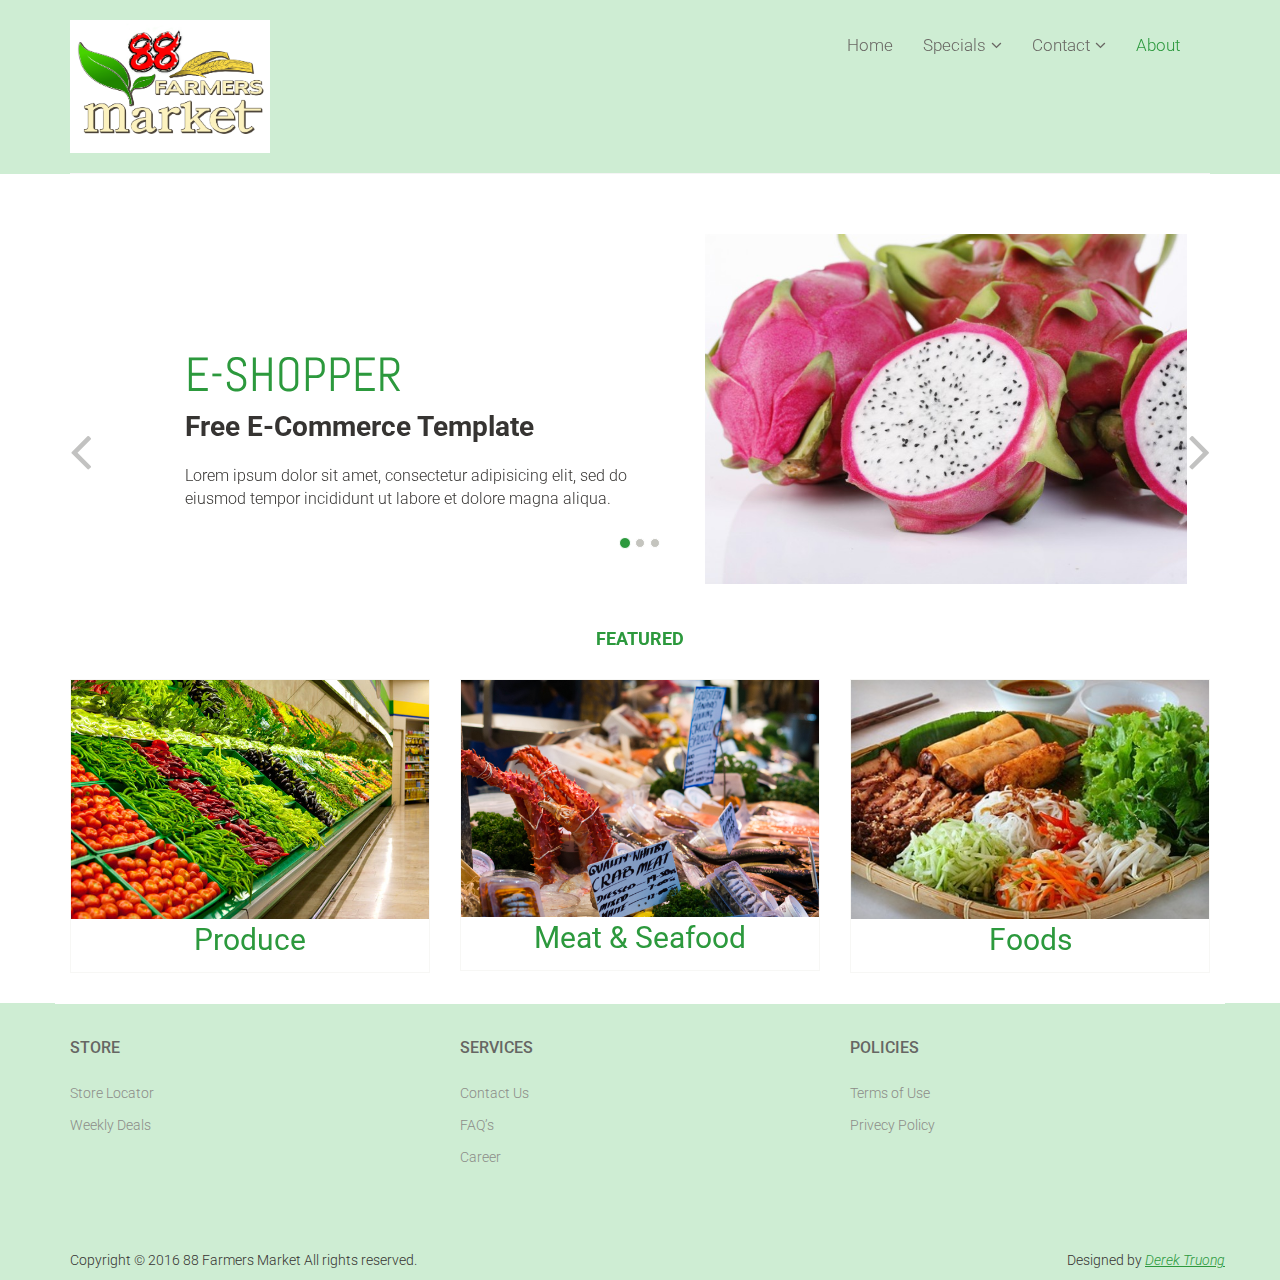
==== commit 3e469f82: "Fixed Index Mobile" ====
--- a/index.html
+++ b/index.html
@@ -35,25 +35,34 @@
 							</a>
 						</div>
 					</div>
+					<div class="navbar-header">
+						<button type="button" class="navbar-toggle" data-toggle="collapse" data-target=".navbar-collapse">
+							<span class="sr-only">Toggle navigation</span>
+							<span class="icon-bar"></span>
+							<span class="icon-bar"></span>
+							<span class="icon-bar"></span>
+						</button>
+					</div>
 					<div class="mainmenu pull-right">
-							<ul class="nav navbar-nav collapse navbar-collapse">
-								<li><a href="index.html" class="active">Home</a></li>
-								<li class="dropdown"><a href="#">Specials<i class="fa fa-angle-down"></i></a>
-                                    <ul role="menu" class="sub-menu">
-                                        <li><a href="shop.html">Products</a></li>
-                                        <li><a href="shop.html">Weekly Specials</a></li>
-
-                                    </ul>
-                                </li> 
-								<li class="dropdown"><a href="#">Contact<i class="fa fa-angle-down"></i></a>
-                                    <ul role="menu" class="sub-menu">
-                                        <li><a href="shop.html">Career</a></li>
-                                        <li><a href="shop.html">Leasing</a></li>
-                                        <li><a href="shop.html">Store Info</a></li>
-                                    </ul>
-                                </li> 	
-                                <li><a href="about.html">About</a></li>	
-						</div>
+						<ul class="nav navbar-nav collapse navbar-collapse">
+							<li><a href="index.html" class="submenu">Home</a></li>
+							<li class="dropdown"><a href="#">Specials<i class="fa fa-angle-down"></i></a>
+                                <ul role="menu" class="sub-menu">
+                                    <li><a href="shop.html">Products</a></li>
+                                    <li><a href="shop.html">Weekly Specials</a></li>
+
+                                </ul>
+                            </li> 
+							<li class="dropdown"><a href="#">Contact<i class="fa fa-angle-down"></i></a>
+                                <ul role="menu" class="sub-menu">
+                                    <li><a href="shop.html">Career</a></li>
+                                    <li><a href="shop.html">Leasing</a></li>
+                                    <li><a href="shop.html">Store Info</a></li>
+                                </ul>
+                            </li> 	
+                            <li><a href="about.html" class="active">About</a></li>	
+                        </ul>
+					</div>
 				</div>
 			</div>
 		</div><!--/header-middle-->
@@ -215,7 +224,9 @@
 	
 
   
+	<script src="js/jquery.js"></script>
 	<script src="js/bootstrap.min.js"></script>
+	<script src="js/jquery.prettyPhoto.js"></script>
     <script src="js/main.js"></script>
 </body>
 </html>--- a/css/main.css
+++ b/css/main.css
@@ -48,6 +48,10 @@
   color: #2C993D;
 }
 
+.navbar-toggle {
+  background-color: #000;
+}
+
 .btn:hover, 
 .btn:focus{
   outline: none;
@@ -112,6 +116,11 @@
 }
 
 /*  Dropdown menu*/
+
+.navbar-header 
+.navbar-toggle .icon-bar {
+    background-color: #fff;
+}
 
 .nav.navbar-nav > li:hover > ul.sub-menu{
   display: block;
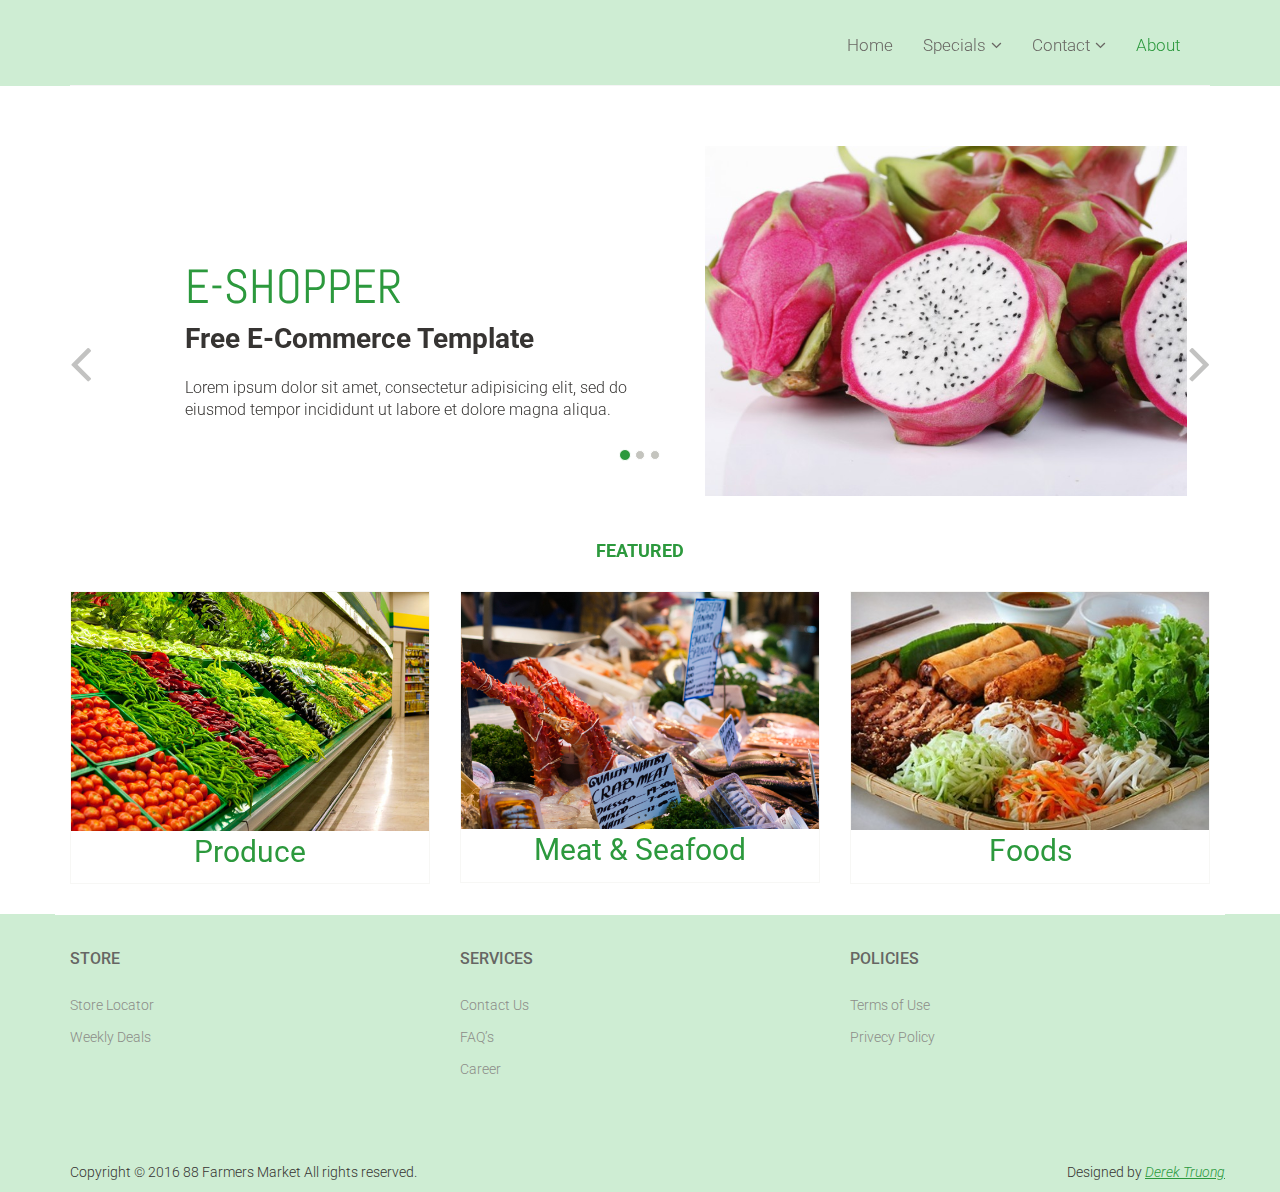
==== commit 933f593c: "Update index.html" ====
--- a/index.html
+++ b/index.html
@@ -31,7 +31,7 @@
 					<div class="col-sm-4">
 						<div class="logo pull-left">
 							<a href="index.html" id="logo">
-								<img src="images/home/logo.jpg" id="logo-resize" alt="" />
+								<img src="images/home/88mkt.png" id="logo-resize" alt="" />
 							</a>
 						</div>
 					</div>
@@ -229,4 +229,4 @@
 	<script src="js/jquery.prettyPhoto.js"></script>
     <script src="js/main.js"></script>
 </body>
-</html>+</html>
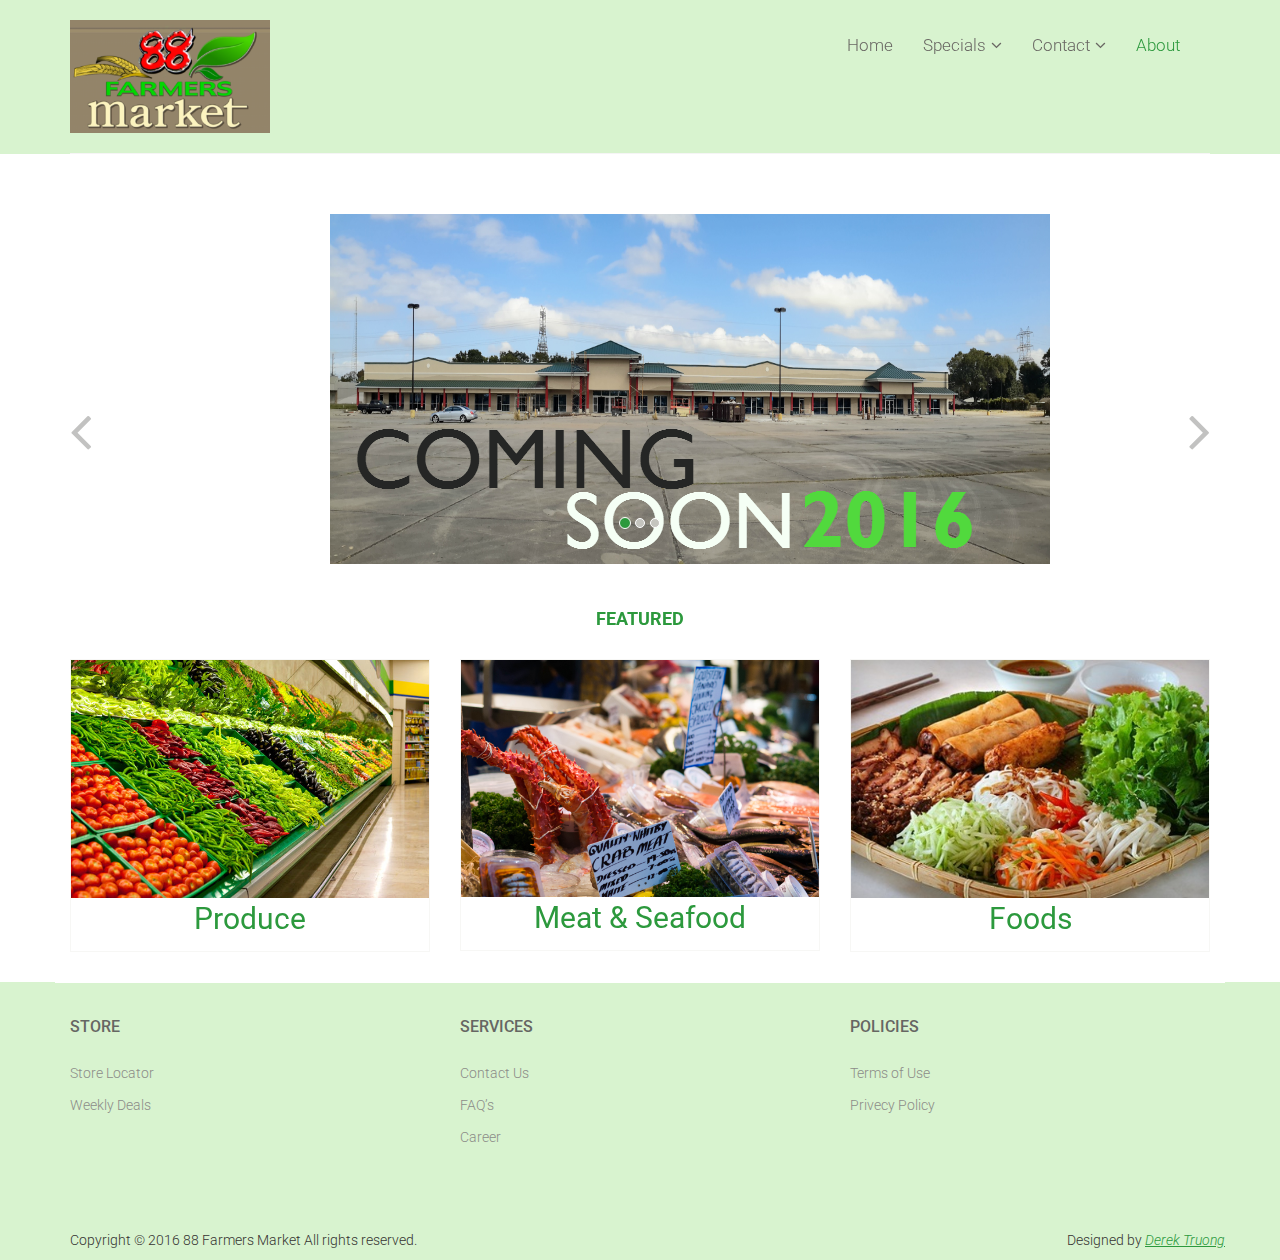
==== commit 6f1138fb: "Coming Soon Banner" ====
--- a/index.html
+++ b/index.html
@@ -16,11 +16,6 @@
     <script src="js/html5shiv.js"></script>
     <script src="js/respond.min.js"></script>
     <![endif]-->       
-    <link rel="shortcut icon" href="images/ico/favicon.ico">
-    <link rel="apple-touch-icon-precomposed" sizes="144x144" href="images/ico/apple-touch-icon-144-precomposed.png">
-    <link rel="apple-touch-icon-precomposed" sizes="114x114" href="images/ico/apple-touch-icon-114-precomposed.png">
-    <link rel="apple-touch-icon-precomposed" sizes="72x72" href="images/ico/apple-touch-icon-72-precomposed.png">
-    <link rel="apple-touch-icon-precomposed" href="images/ico/apple-touch-icon-57-precomposed.png">
 </head><!--/head-->
 
 <body>
@@ -31,7 +26,7 @@
 					<div class="col-sm-4">
 						<div class="logo pull-left">
 							<a href="index.html" id="logo">
-								<img src="images/home/88mkt.png" id="logo-resize" alt="" />
+								<img src="images/home/88mkt.PNG" id="logo-resize" alt="" />
 							</a>
 						</div>
 					</div>
@@ -48,16 +43,16 @@
 							<li><a href="index.html" class="submenu">Home</a></li>
 							<li class="dropdown"><a href="#">Specials<i class="fa fa-angle-down"></i></a>
                                 <ul role="menu" class="sub-menu">
-                                    <li><a href="shop.html">Products</a></li>
-                                    <li><a href="shop.html">Weekly Specials</a></li>
+                                    <li><a href="default.html">Products</a></li>
+                                    <li><a href="default.html">Weekly Specials</a></li>
 
                                 </ul>
                             </li> 
 							<li class="dropdown"><a href="#">Contact<i class="fa fa-angle-down"></i></a>
                                 <ul role="menu" class="sub-menu">
-                                    <li><a href="shop.html">Career</a></li>
-                                    <li><a href="shop.html">Leasing</a></li>
-                                    <li><a href="shop.html">Store Info</a></li>
+                                    <li><a href="default.html">Career</a></li>
+                                    <li><a href="default.html">Leasing</a></li>
+                                    <li><a href="store-info.html">Store Info</a></li>
                                 </ul>
                             </li> 	
                             <li><a href="about.html" class="active">About</a></li>	
@@ -84,14 +79,7 @@
 						
 						<div class="carousel-inner">
 							<div class="item active">
-								<div class="col-sm-6">
-									<h1><span>E</span>-SHOPPER</h1>
-									<h2>Free E-Commerce Template</h2>
-									<p>Lorem ipsum dolor sit amet, consectetur adipisicing elit, sed do eiusmod tempor incididunt ut labore et dolore magna aliqua. </p>
-								</div>
-								<div class="col-sm-6">
-									<img src="images/home/dfruit.jpeg" class="carousel-item img-responsive" alt="" />
-								</div>
+								<img src="images/default/coming-soon.png" class="carousel-item img-responsive" id="center" alt="" />
 							</div>
 							<div class="item">
 								<div class="col-sm-6">
--- a/css/main.css
+++ b/css/main.css
@@ -10,6 +10,11 @@
   height:350px;
 }
 
+#center{
+  margin-left: auto;
+  margin-right: auto;
+}
+
 #logo-resize{
   width:200px;
   height:auto;
@@ -63,7 +68,7 @@
 **************************/
 
 .header-middle{
-  background: #CEEDD3;
+  background: #D8F3CF;
 }
 
 .header-middle .container .row {
@@ -135,7 +140,7 @@
 	position: static;
 	top: 30px;
 	left: 0;
-	background: #CEEDD3;
+	background: #D8F3CF;
 	list-style: none;
 	padding: 0;
 	margin: 0;
@@ -192,7 +197,7 @@
 **************************/
 
 #footer {
-  background: #CEEDD3;
+  background: #D8F3CF;
 }
 
 
@@ -245,7 +250,7 @@
 }
 
 .footer-bottom {
-  background: #CEEDD3;
+  background: #D8F3CF;
   padding-top: 10px;
 }
 
@@ -390,10 +395,10 @@
 }
 
 /*************************
-******* About ******
+******* Defaults ******
 **************************/
 
-.about-description p{
+.page-description p{
   font-family: 'Roboto', sans-serif;
   font-size: 20px;
   font-weight: 400;
